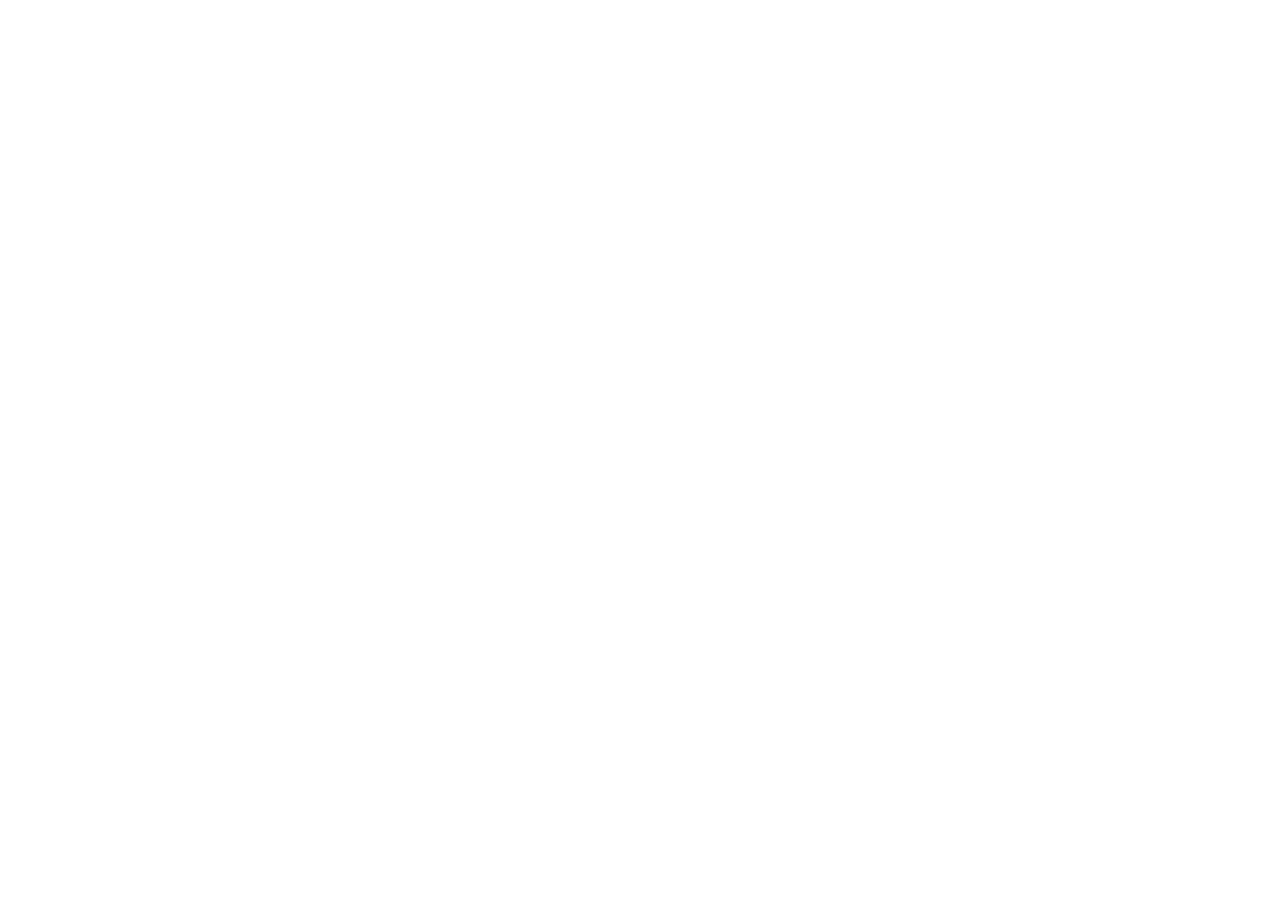
==== app/pages/index.html @ c8f8763d "checkpoint 1 complete new" ====
<!DOCTYPE html>
<html ng-app="blocChat">    
<head lang="en">
    <meta charset="UTF-8">
    <title>Bloc Chat</title>
    <meta name="viewport" content="width=device-width, initial-scale=1">
    <link rel="stylesheet" type="text/css" href="http://fonts.googleapis.com/css?family=Open+Sans:400,800,600,700,300">
    <link rel="stylesheet" type="text/css" href="http://code.ionicframework.com/ionicons/2.0.1/css/ionicons.min.css">
    <link rel="stylesheet" href="/styles/homeLanding.css">
</head>
<body ng-controller="HomeCtrl">
    
    <ui-view></ui-view>
    
    <script src="https://ajax.googleapis.com/ajax/libs/angularjs/1.5.8/angular.min.js"></script>
    <script src="https://www.gstatic.com/firebasejs/3.6.4/firebase.js"></script>
    <script src="https://cdn.firebase.com/libs/angularfire/2.0.1/angularfire.min.js"></script>
    <script src="https://cdn.rawgit.com/angular-ui/ui-router/0.2.18/release/angular-ui-router.js"></script>
    <script src="/scripts/firebaseAuth.js"></script>
    <script src="/scripts/app.js"></script>
    <script src="/scripts/controllers/HomeCtrl.js"></script>
    
</body>
</html>
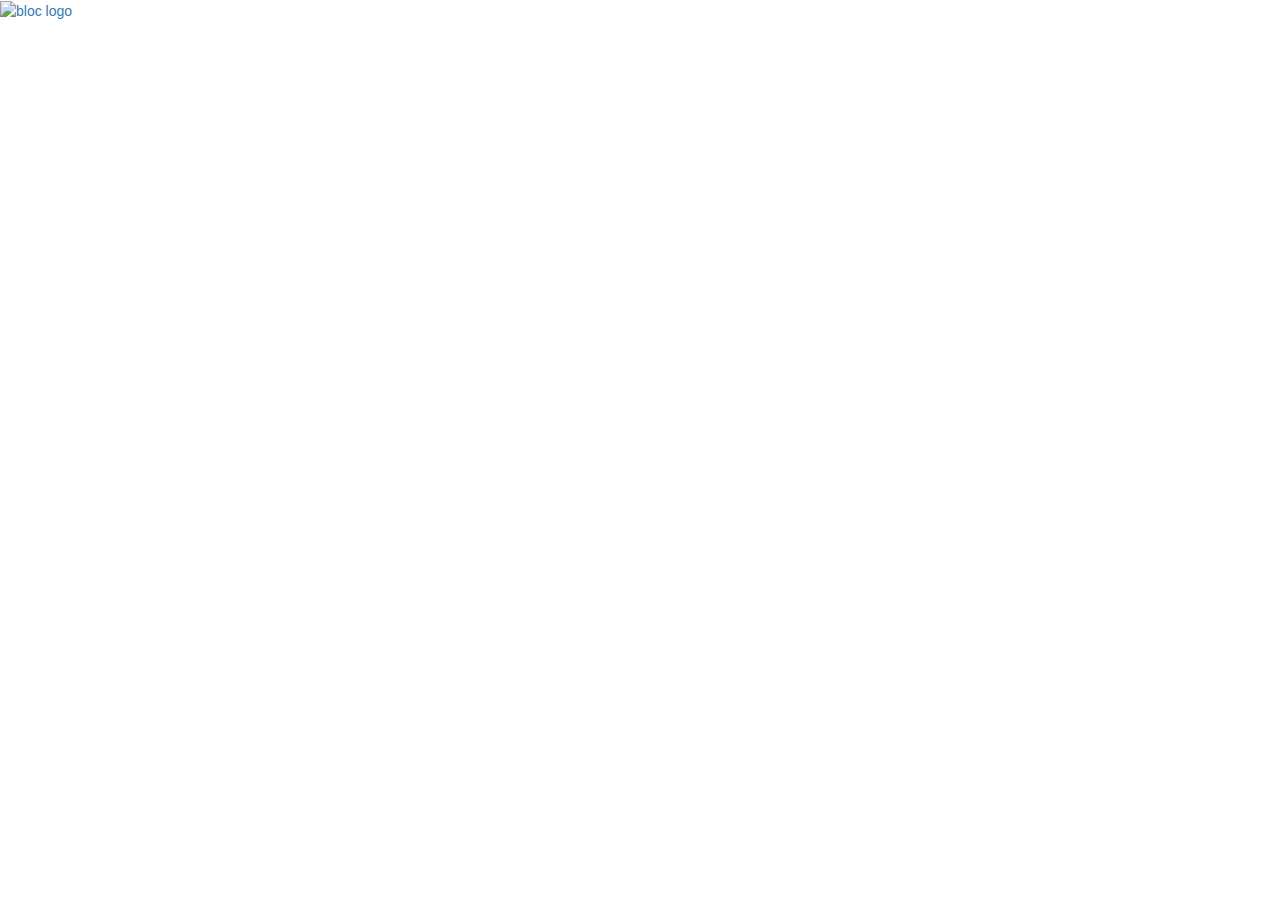
==== commit defa6ec8: "Section 4 complete" ====
--- a/app/pages/index.html
+++ b/app/pages/index.html
@@ -6,19 +6,38 @@
     <meta name="viewport" content="width=device-width, initial-scale=1">
     <link rel="stylesheet" type="text/css" href="http://fonts.googleapis.com/css?family=Open+Sans:400,800,600,700,300">
     <link rel="stylesheet" type="text/css" href="http://code.ionicframework.com/ionicons/2.0.1/css/ionicons.min.css">
+    <link rel="stylesheet" href="https://maxcdn.bootstrapcdn.com/bootstrap/3.3.7/css/bootstrap.min.css" integrity="sha384-BVYiiSIFeK1dGmJRAkycuHAHRg32OmUcww7on3RYdg4Va+PmSTsz/K68vbdEjh4u" crossorigin="anonymous">
+    <!-- Optional theme -->
+    <link rel="stylesheet" href="https://maxcdn.bootstrapcdn.com/bootstrap/3.3.7/css/bootstrap-theme.min.css" integrity="sha384-rHyoN1iRsVXV4nD0JutlnGaslCJuC7uwjduW9SVrLvRYooPp2bWYgmgJQIXwl/Sp" crossorigin="anonymous">
     <link rel="stylesheet" href="/styles/homeLanding.css">
+    <link rel="stylesheet" href="/styles/room.css">
+    <link rel="stylesheet" href="/styles/roomModal.css">
+    <link rel="stylesheet" href="/styles/messageContainer.css">
 </head>
-<body ng-controller="HomeCtrl">
+<body>
+    
+    <a ui-sref="home" class="logo">
+        <img src="assets/images/bloc-logo-white.png" alt="bloc logo">
+    </a>
     
     <ui-view></ui-view>
-    
+     
     <script src="https://ajax.googleapis.com/ajax/libs/angularjs/1.5.8/angular.min.js"></script>
     <script src="https://www.gstatic.com/firebasejs/3.6.4/firebase.js"></script>
     <script src="https://cdn.firebase.com/libs/angularfire/2.0.1/angularfire.min.js"></script>
-    <script src="https://cdn.rawgit.com/angular-ui/ui-router/0.2.18/release/angular-ui-router.js"></script>
+    <script src="https://cdnjs.cloudflare.com/ajax/libs/angular-ui-router/0.2.15/angular-ui-router.js"></script>
+    <script src="http://angular-ui.github.io/bootstrap/ui-bootstrap-tpls-2.3.0.min.js"></script>
+    <!--<script src="/scripts/bootstrap.js"></script> -->
     <script src="/scripts/firebaseAuth.js"></script>
     <script src="/scripts/app.js"></script>
     <script src="/scripts/controllers/HomeCtrl.js"></script>
+    <script src="/scripts/controllers/RoomCtrl.js"></script>
+    <script src="/scripts/controllers/ModalRoomCtrl.js"></script>
+    <script src="/scripts/controllers/MessageCtrl.js"></script>
+    <script src="/scripts/services/Room.js"></script>
+    <script src="/scripts/services/Message.js"></script>
     
-</body>
+    <ng-include src="'/templates/room.html'"></ng-include>
+</body>   
+    
 </html>